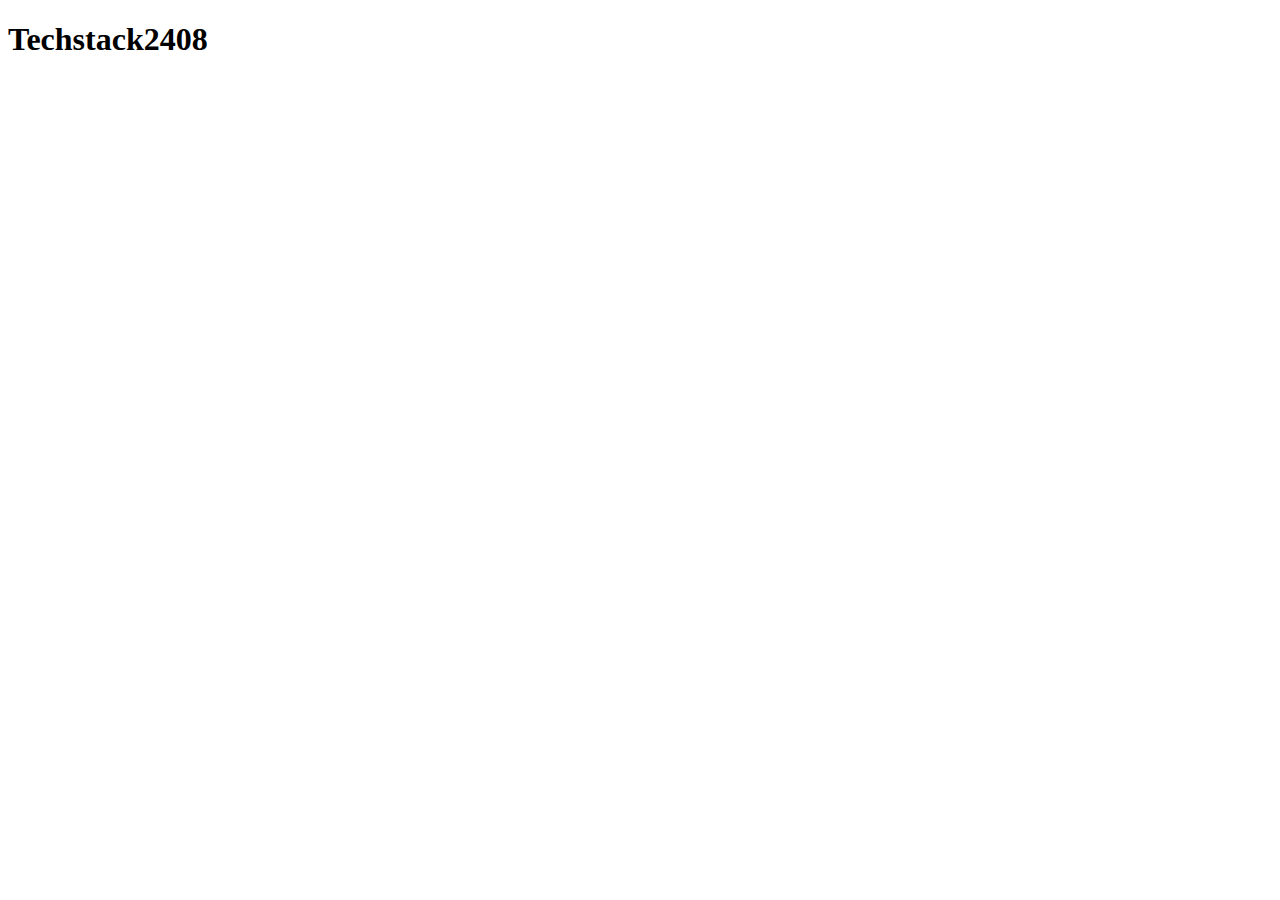
==== index.html @ 10318606 "create file index" ====
<!DOCTYPE html>
<html lang="en">
<head>
    <meta charset="UTF-8">
    <meta name="viewport" content="width=device-width, initial-scale=1.0">
    <title>Document</title>
</head>
<body>
    <h1>Techstack2408</h1>
</body>
</html>
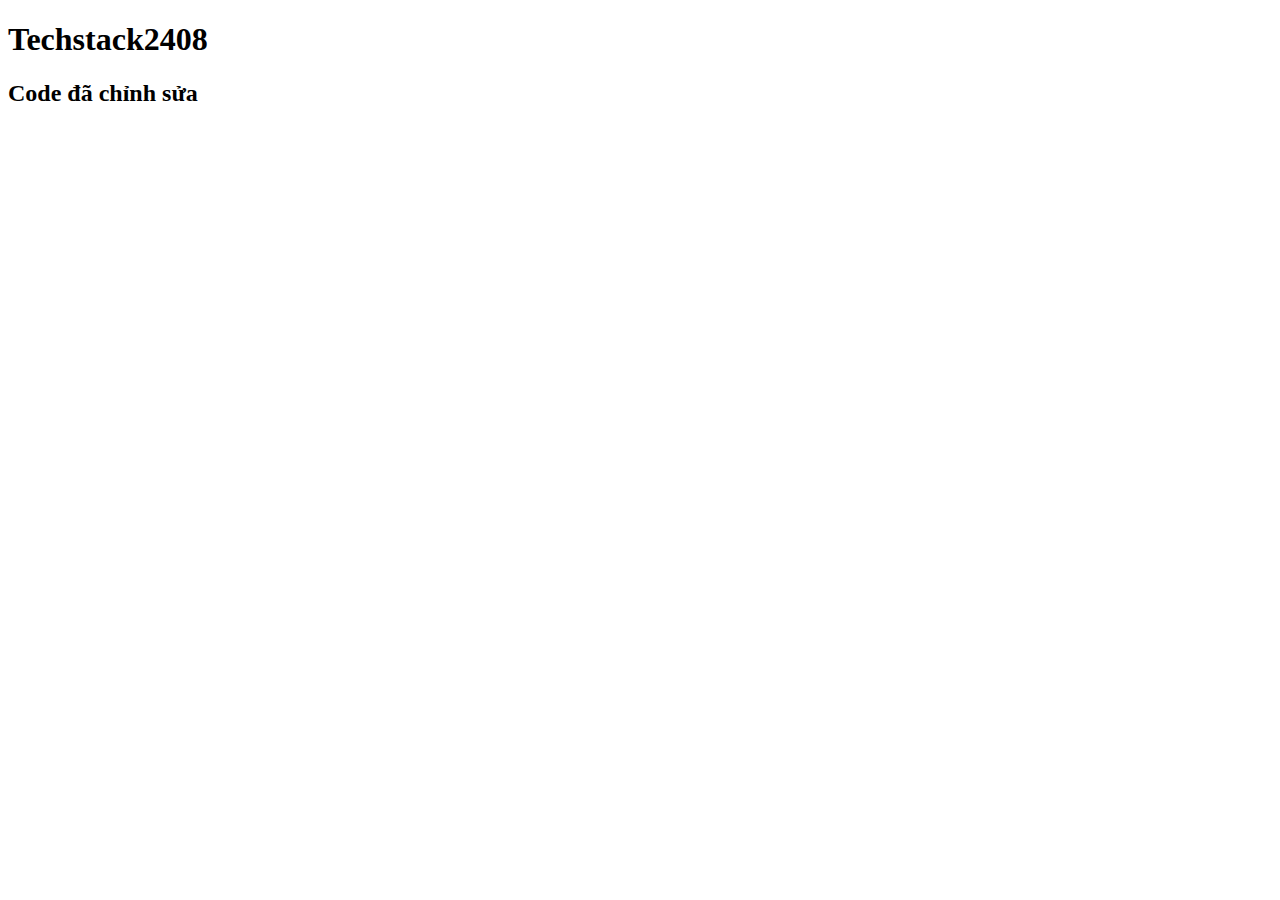
==== commit c904446e: "Update index.html" ====
--- a/index.html
+++ b/index.html
@@ -7,5 +7,6 @@
 </head>
 <body>
     <h1>Techstack2408</h1>
+    <h2>Code đã chỉnh sửa</h2>
 </body>
-</html>+</html>
